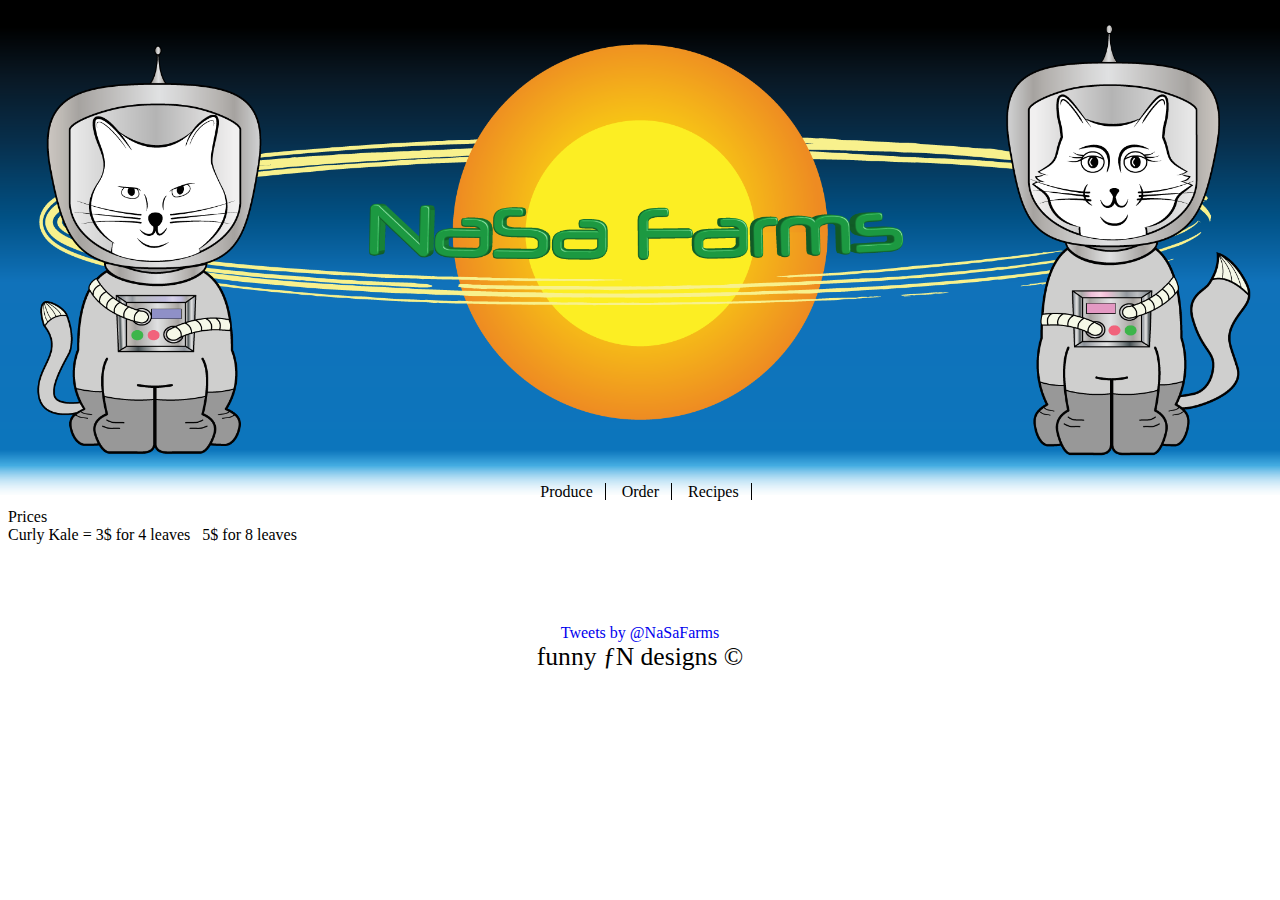
==== order.htm @ 607c564d "Added order page" ====
<html lang="en">
    
    <head>
        
        <meta charset="UTF-8">
        <meta name="viewport" content="width=device-width, initial-scale=1.0">
        <title>NaSa Farms</title>
        <link rel="shortcut icon" href="">
        <link href="css/styles.css" rel="stylesheet" media="screen, projection">
           
</head>
    
<body>
        
    <div id="centerDiv">
        
        <ul class="centerUL">
            
            <li class=""><a href="index.html" title="Produce">Produce</a></li>
            <li class=""><a href="tabs/peppers.htm" title="Peppers Gallery" >Order</a></li>
            <li class=""><a href="tabs/recipes.htm" title="Recipes Gallery" >Recipes</a></li>
            
        </ul>
        
    </div>


<article id="gallery">
  
    
    <h2 class="order">Prices</h2>
    
    <p class="order">
    
    Curly Kale = 3$ for 4 leaves &nbsp;
                 5$ for 8 leaves    
    
    </p>
</article>
    
            <article id="twitterFeed">

            <div id="twt_wrap">

                <a class="twitter-timeline"
                   data-dnt="true"    
                    data-link-color="#000"
                    data-chrome="noheader noscrollbars noborders transparent" 
                   href="https://twitter.com/NaSaFarms" 
                   data-widget-id="731853565833154560">Tweets by @NaSaFarms</a>

                <script>!function(d,s,id){var js,fjs=d.getElementsByTagName(s)[0],p=/^http:/.test(d.location)?'http':'https';if(!d.getElementById(id)){js=d.createElement(s);js.id=id;js.src=p+"://platform.twitter.com/widgets.js";fjs.parentNode.insertBefore(js,fjs);}}(document,"script","twitter-wjs");</script> 

            </div>
            
            
        </article>
    
        <footer id="pageFooter" role="contentinfo">

        
        

        




        <p class="notice">funny ƒN designs &copy; </p>

    </footer>    
    
    <script src="js/lightbox.min.js" type="text/javascript" ></script>  
    
    <script>    
            $("document").ready(function() {
            
            $("#tabsCtrl").tabs({
              collapsible: false
            });

        });
    </script>
    
</body>
    
</html>
---- css/styles.css ----
/*limited reset*/
html, div, section, article, aside, header, hgroup, footer, nav, h1, h2, h3, h4, h5, h6, p, blockquote, address, time, span, em, strong, img, ol, ul, li, figure, canvas, video, th, td, tr {
    margin: 0;
    padding: 0;
    border: 0;
    vertical-align:baseline;
    font: inherit;
}

/*html5 display rule*/
address, article, aside, canvas, details, figcaption, figure, footer, header, hgroup, nav, menu, nav, section, summary {
    display: block;
}

/*micro-clearfix by Nicolas Gallagher http://nicolasgallagher.com/micro-clearfix-hack/*/
/* For modern browsers */
.cf:before, .cf:after {   content:"";
    display:table;
}

.cf:after {
    clear:both;
}

/* For IE 6/7 (trigger hasLayout) */

.cf {
    zoom:1;
}
a {
    text-decoration: none;
}

nav ul {
    list-style: none;    
}

nav h2 { display: none; 
}

.video { 
    margin: 0 auto;
    display: block;
    text-align: center;
    padding-top: 1em; }


.video h1 {  font-family: cursive;
            font-size: 1.5em}

.video h2 { font-family: cursive;
padding-bottom: 1em}

    div#centerDiv {
        width: 100%;
        text-align: center;
        padding-top: 37%
    }
    ul.centerUL {
        margin: 0px auto;
        line-height: 2em;
        padding-left: 0;
    }
    .centerUL li {
        display: inline;
        text-align: center;
        
    }

    .centerUL li a {
        font-family: verdana;
        display: inline;
        text-align: center;
        padding: 0 12px;
        text-decoration: none;
        color:black;
        border-right: 1px solid black;
        
    }

.centerUL li:last-child { border-right: none; }

/*header styles*/



/*nav styles*/



#mainNav {
    margin-bottom: .5em;
    width: 100%;
}

#mainNav li {
    text-align: center;
}

#mainNav a, #mainNav h3 {
    display: block;
    border: none;
    border-radius: .8em
}

#mainNav a.current {
    cursor: default;
}


/*gallery styles*/



#gallery ul, #gallery li {
    list-style: none;
}


.greentab a { 
    background-color:rgba(236, 219, 59, 0.4);
    text-shadow: 2px 2px 8px #000
}

.greentab a:link { 
    background-color:rgba(236, 219, 59, 0.5);
}

.greentab a:hover{ 
    background-color:rgba(236, 219, 59, 0.8);
    text-shadow: 2px 2px 8px #ff0000
}

.greentab a:focus { 
    background-color:rgba(236, 219, 59, 0.65);
    text-shadow: 2px 2px 8px #ff0000;
}
                    
.greentab a:active { 
    background-color:rgba(236, 219, 59, 1);
}



.redtab a { 
    background-color:rgba(245, 114, 91, 0.5);
    text-shadow: 2px 2px 8px #000
}

.redtab a:link { 
    background-color:rgba(245, 114, 91, 0.5);
}

.redtab a:hover { 
    background:rgba(245, 114, 91, 0.9);
    text-shadow: 2px 2px 8px rgba(236, 219, 59, 1)
}

.redtab a:focus {   
    background:rgba(245, 114, 91, 0.83);
    text-shadow: 2px 2px 8px rgba(236, 219, 59, 1)     
}

.redtab a:active{   
    background-color:rgba(245, 114, 91, 1.2)
}



.yellowtab a { 
    background-color:rgba(80, 247, 68, 0.4);
    text-shadow: 2px 2px 8px #000
}

.yellowtab a:link { 
    background-color:rgba(80, 247, 68, 0.4);
}

.yellowtab a:hover { 
    background:rgba(80, 247, 68, 0.8);
    text-shadow: 2px 2px 8px #0000ff
}

.yellowtab a:focus  { 
    background-color:rgba(80, 247, 68, 0.55);
    text-shadow: 2px 2px 8px #0000ff 
}

.yellowtab a:active  { 
    background-color:rgba(80, 247, 68, 1)
}


.browntab a { 
    background-color:rgba(139,69,19, .8);
    text-shadow: 2px 2px 8px #000
}

.browntab a:link { 
    background-color:rgba(139,69,19, .6);
}

.browntab a:hover { 
    background:rgba(139,69,19, 1);
    text-shadow: 2px 2px 8px #0000ff
}

.browntab a:focus  { 
    background-color:rgba(139,69,19, .7);
    text-shadow: rgba(80, 247, 68, 1)
}

.browntab a:active  { 
    background-color:rgba(139,69,19, .8)
}

.bluetab a { background-color:transparent;
            }

.bluetab a:link { background-color:transparent; }

.bluetab a:hover { background-color:rgba(69, 173, 226, 0.6);}

.bluetab a:focus { background-color:rgba(69, 173, 226, 0.4);}

.bluetab a:active { background-color:rgba(69, 173, 226, 0.0);
                    }


/*footer styles*/
    .notice { 
    
    display: block;    
    font-family:fantasy;
    text-align: center;
    font-size: 1.6em}

/* ------------mobile styles----------------- */

@media only screen and (max-width:480px) {

/*disable text sizing on orientation change*/
html, body, div, section, article, aside, header, hgroup, footer, nav, h1, h2, h3, h4, h5, h6, p, blockquote, address, time, span, em, strong, img, ol, ul, li, figure, canvas, video, th, td, tr {
    -webkit-text-size-adjust:none;
}

body {
    background-image :url(../images/LogoMed.png);
    background-position: top;
    background-repeat: no-repeat;
    background-size: 100%;
}

/*header styles*/
    

/*nav styles*/
    
        
#mainNav {
    width: auto;
    margin: 0 auto;
    
}

    
.topMenu {
    max-height: 0;
    visibility: hidden;
}
    
.topMenu.expand {
    max-height: 900em;
    visibility: visible;
    background: transparent;
}

#mainNav a, #mainNav h3 {
    font-size: 1.2em;
    text-align: center;
    color: beige;
    display: block;
    margin-bottom: 1px;
    line-height: 2em;
    cursor: pointer;
}

/*  menu toggle  */    
    
    
#mainNav span.indicator {
    position: absolute;
    padding-left: .5em;
    
}
/*dropdown menu styles*/

#mainNav .menuToggle {
    display: block;
    background: transparent;
    width: 8em;
    margin: 0 auto;
    
}
    
.menuToggle a {
    text-align: center;
    padding: 0;
    background-color:rgba(68,173,226, 0.8);
    text-transform: uppercase;
}
    
    
/*gallery styles*/

.photos {
    margin-top: .75em;
}
    
    
.photos img {
    max-width: 300px;
    margin: 0 auto;
    display: block;
    margin-bottom:.8em;
    border-radius: .8em .8em 0 0;
}
    
.photos li {
    position: relative;
    max-width: 300px;
    margin: 0 auto;
    border-radius: .8em .8em 0 0;
}

#gallery .photos a:after {
    content: attr(title);
    display: block;
    width: 100%;
    position: absolute;
    top: 0;
    left: 0;
    line-height: 2em;
    color: white;
    text-align: center;
    background: rgba( 25, 25, 25, .8);
    z-index: 500;
    border-radius: .8em .8em 0 0;
}


}

/* ------------tablet styles----------------- */
@media only screen and (min-width:481px) and (max-width:768px) {
    
body {
    background-image :url(../images/LogoMed.png);
    background-position: top;
    background-repeat: no-repeat;
    background-size: 100%;
}


/*header styles*/


/*nav styles*/
        
#mainNav {

    font-size: 90%;
    
    
}

#mainNav ul li {

    float: left;
    width: 25%;
    text-align: center;
}
    
#mainNav a, #mainNav h3 {
    font-size: 1.5em;
    text-align: center;
    cursor: pointer;
    color:beige;

}
 
    
/*gallery styles*/
    

.photos {
    -moz-column-count: 2;
    -moz-column-gap: 0;
    -webkit-column-count: 2;
    -webkit-column-gap: 0;
    column-count: 2;
    column-gap: 1em;
    width: 100%;
    margin-top: .75em;
}

.photos img {
    max-width: 100%;
    border-radius: .8em .8em 0 0;
}
    
.photos li {
    position: relative;
    max-width: 300px;
    margin: 0 auto;
    border-radius: .8em .8em 0 0;
}

#gallery .photos a:after {
    content: attr(title);
    display: block;
    width: 100%;
    position: absolute;
    top: 0;
    left: 0;
    line-height: 2em;
    color: white;
    text-align: center;
    background: rgba( 25, 25, 25, .8);
    border-radius: .8em .8em 0 0;
    z-index: 500;
}

    
/*Twitter style*/

    
#twitterFeed div { 
    display: block;
    width: 100%;
    text-align: center;
    margin: 0 auto;
    padding-top: 5em;
} 

    
/*footer styles*/

    
}
    

/* ------------desktop styles----------------- */


@media only screen and (min-width:769px) {


body {
        background-image :url(../images/LogoLarge.png);
        background-position: top;
        background-repeat: no-repeat;
        background-size: 100%;
    
}


/*nav styles*/
    
#mainNav li {
    position: relative;
}
    
#mainNav ul li {

    float: left;
    margin: .5em 0 .5em;
    width: 25%;
    text-align: center;
    color:beige
}
    
    
#mainNav a, #mainNav h3 {
    font-size: 1.5em;
    text-align: center;
    color: beige;
}

    
    
    
/*gallery styles*/

.photos {
    -moz-column-count: 3;
    -moz-column-gap: 1em;
    -webkit-column-count: 3;
    -webkit-column-gap: 1em;
    column-count: 3;
    column-gap: 1em;
    
}

.photos img {
    max-width: 100%;
    border-radius: .8em .8em 0 0;

    }

.photos li {
    position: relative;
    max-width: 300px;
    margin: 0 auto;
    border-radius: .8em .8em 0 0;
}

    
#gallery .photos a:hover:after {
    content: attr(title);
    display: block;
    width: 100%;
    position: absolute;
    top: 0;
    left: 0;
    line-height: 3em;
    color: white;
    text-align: center;
    background: rgba( 25, 25, 25, .8);
    border-radius: .8em .8em 0 0;
    z-index: 500;
}

    
/*twitter feed style*/

    
 #twitterFeed div { 
  display: block;
  width: 100%;
  text-align: center;
  margin: 0 auto;
     padding-top: 5em;
} 

    
/*footer styles*/

    
}
.centerUL li:last-child { border-right: none; }
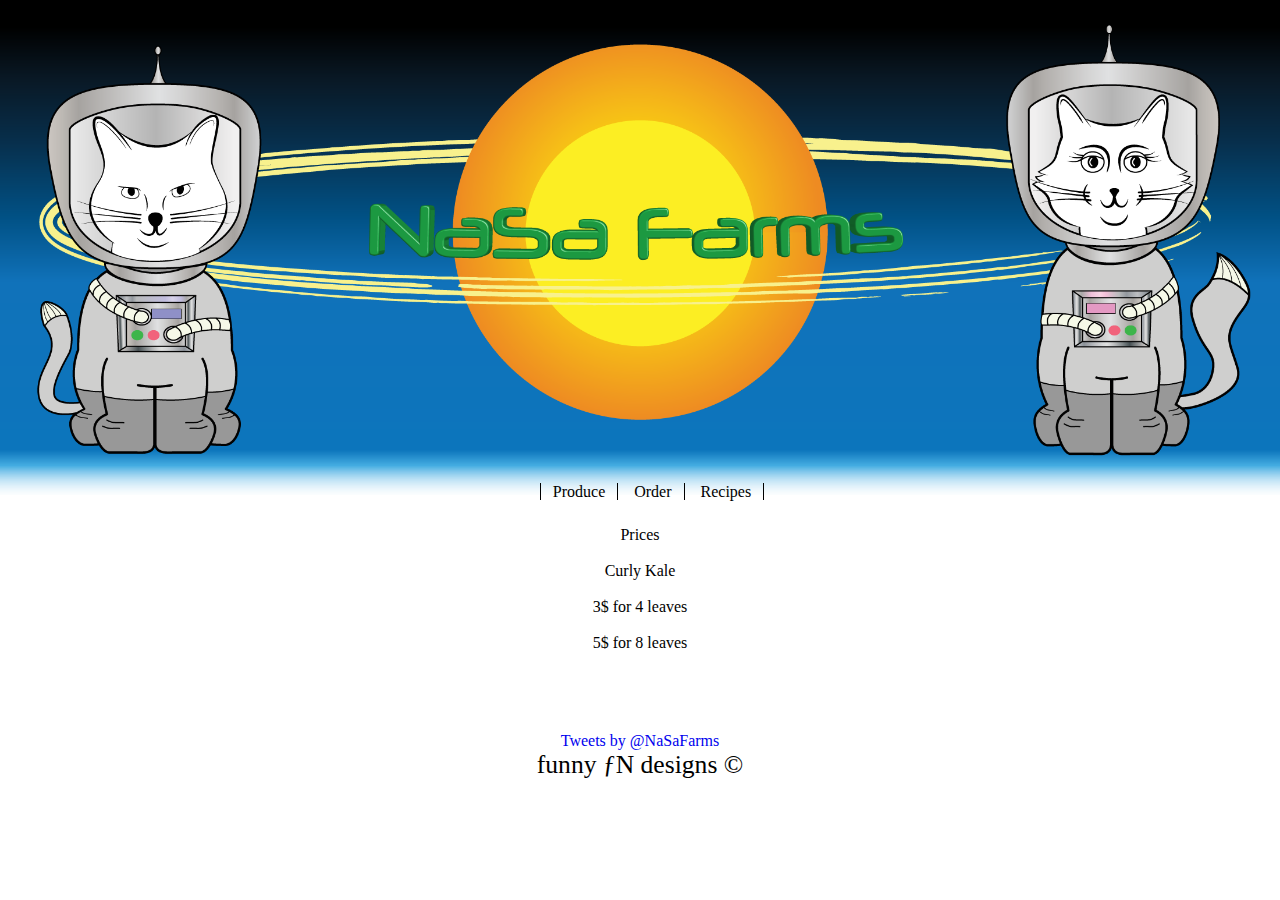
==== commit 8899d0c2: "Order page update" ====
--- a/order.htm
+++ b/order.htm
@@ -15,10 +15,10 @@
     <div id="centerDiv">
         
         <ul class="centerUL">
-            
+            <li class=""><a href="#" ></a></li>
             <li class=""><a href="index.html" title="Produce">Produce</a></li>
-            <li class=""><a href="tabs/peppers.htm" title="Peppers Gallery" >Order</a></li>
-            <li class=""><a href="tabs/recipes.htm" title="Recipes Gallery" >Recipes</a></li>
+            <li class=""><a href="order.htm" title="Peppers Gallery" >Order</a></li>
+            <li class=""><a href="recipes.htm" title="Recipes Gallery" >Recipes</a></li>
             
         </ul>
         
@@ -27,13 +27,14 @@
 
 <article id="gallery">
   
-    
+    <br>
     <h2 class="order">Prices</h2>
-    
+    <br>
     <p class="order">
     
-    Curly Kale = 3$ for 4 leaves &nbsp;
-                 5$ for 8 leaves    
+    Curly Kale<br><br>
+    3$ for 4 leaves<br><br>
+    5$ for 8 leaves    
     
     </p>
 </article>
@@ -75,9 +76,6 @@
     <script>    
             $("document").ready(function() {
             
-            $("#tabsCtrl").tabs({
-              collapsible: false
-            });
 
         });
     </script>
--- a/css/styles.css
+++ b/css/styles.css
@@ -1,5 +1,3 @@
-
-
 
 
 /*limited reset*/
@@ -82,7 +80,10 @@
         
     }
 
-.centerUL li:last-child { border-right: none; }
+.order { 
+    
+    text-align: center;
+    font-family: verdana;}
 
 /*header styles*/
 
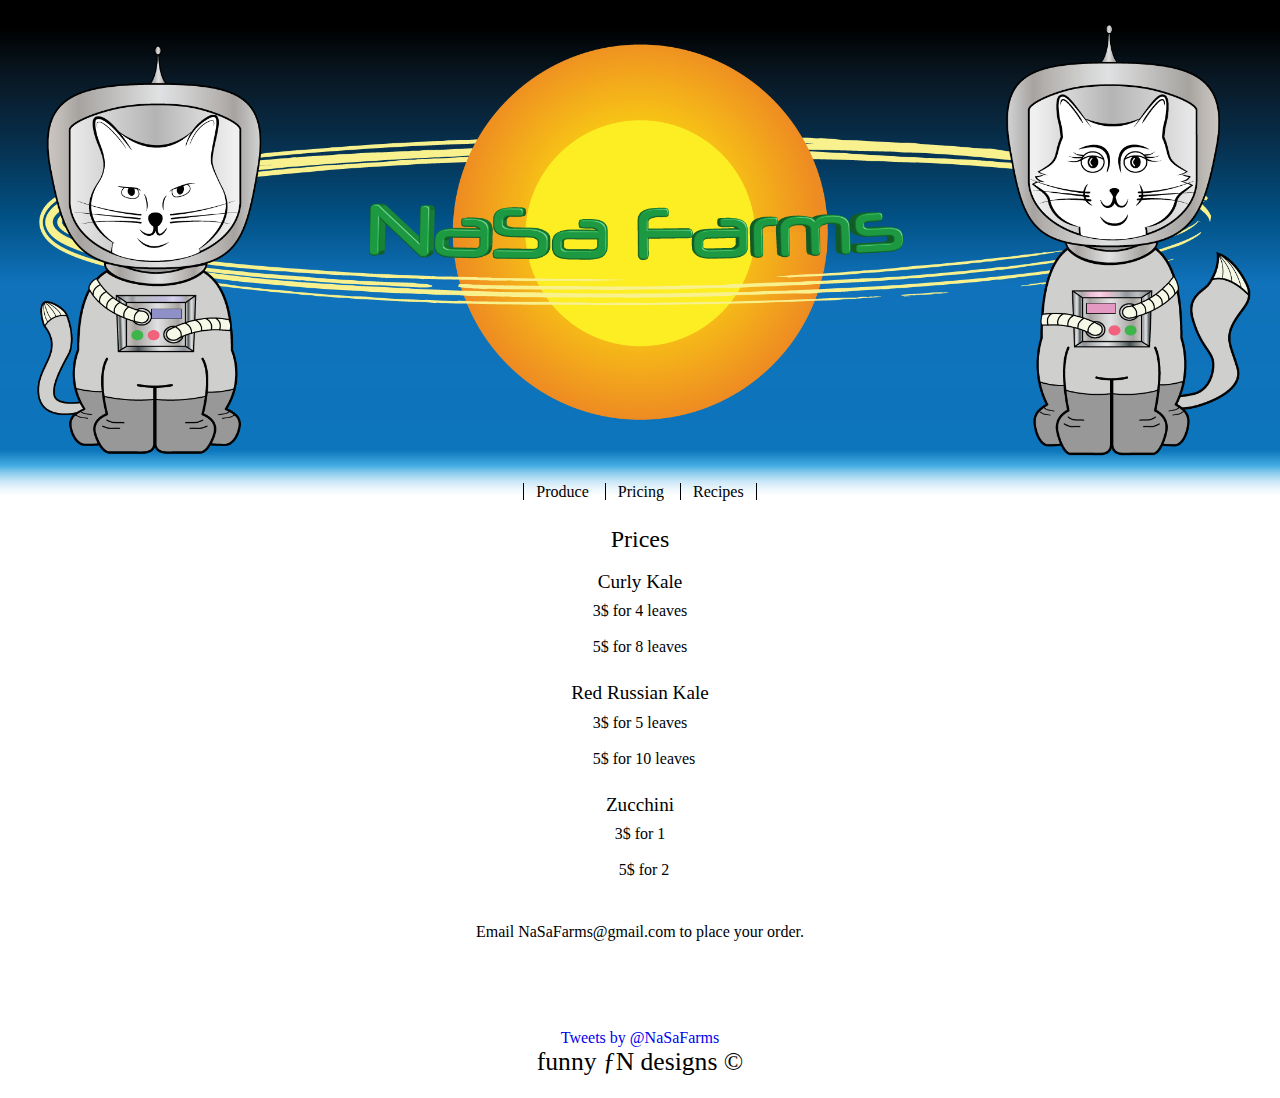
==== commit 80334190: "Prices added" ====
--- a/order.htm
+++ b/order.htm
@@ -15,10 +15,11 @@
     <div id="centerDiv">
         
         <ul class="centerUL">
-            <li class=""><a href="#" ></a></li>
-            <li class=""><a href="index.html" title="Produce">Produce</a></li>
-            <li class=""><a href="order.htm" title="Peppers Gallery" >Order</a></li>
-            <li class=""><a href="recipes.htm" title="Recipes Gallery" >Recipes</a></li>
+                        
+            <li><a href="index.html" title="Produce">Produce</a></li>
+            <li class=""><a class="bluetab" href="order.htm" title="Pricing" >Pricing</a></li>
+            <li ><a class="secondborder" href="recipes.htm" title="Recipes" >Recipes</a></li>
+            
             
         </ul>
         
@@ -28,15 +29,25 @@
 <article id="gallery">
   
     <br>
-    <h2 class="order">Prices</h2>
+    <h1>Prices</h1>
     <br>
-    <p class="order">
     
-    Curly Kale<br><br>
-    3$ for 4 leaves<br><br>
-    5$ for 8 leaves    
     
+    <h2>Curly Kale</h2> 
+   <p> 3$ for 4 leaves<br><br>
+    5$ for 8 leaves <br><br>
+        </p>
+    <h2>Red Russian Kale</h2>  
+      <p> 3$ for 5 leaves<br><br>
+   &nbsp;  5$ for 10 leaves <br><br>
+        </p>
+       <h2>Zucchini</h2>
+       <p> 3$ for 1<br><br>
+        &nbsp; 5$ for 2 <br><br>   
     </p>
+    <br>
+ <em><p>Email NaSaFarms@gmail.com to place your order.</p></em>
+    
 </article>
     
             <article id="twitterFeed">
--- a/css/styles.css
+++ b/css/styles.css
@@ -47,11 +47,26 @@
     padding-top: 1em; }
 
 
-.video h1 {  font-family: cursive;
+h1 {font-size:  1.6em;
+    text-align: center;  
+    font-family: verdana;
             font-size: 1.5em}
 
-.video h2 { font-family: cursive;
-padding-bottom: 1em}
+h2 {font-size:  1.2em;
+    text-align: center; 
+    font-family: verdana;
+    padding-bottom: .5em}
+
+h3 {
+    text-align: center; 
+    font-family: verdana;
+    padding-bottom: .5em }
+
+p {
+    font-size:  1em;
+    text-align: center; 
+    font-family: verdana;
+    padding-bottom: .5em }
 
     div#centerDiv {
         width: 100%;
@@ -76,14 +91,18 @@
         padding: 0 12px;
         text-decoration: none;
         color:black;
-        border-right: 1px solid black;
+        border-left: 1px solid black;
         
     }
 
+.secondborder { border-right:1px solid black;}
+
+
 .order { 
     
     text-align: center;
     font-family: verdana;}
+
 
 /*header styles*/
 
@@ -218,18 +237,6 @@
 .browntab a:active  { 
     background-color:rgba(139,69,19, .8)
 }
-
-.bluetab a { background-color:transparent;
-            }
-
-.bluetab a:link { background-color:transparent; }
-
-.bluetab a:hover { background-color:rgba(69, 173, 226, 0.6);}
-
-.bluetab a:focus { background-color:rgba(69, 173, 226, 0.4);}
-
-.bluetab a:active { background-color:rgba(69, 173, 226, 0.0);
-                    }
 
 
 /*footer styles*/
@@ -553,4 +560,3 @@
 
     
 }
-.centerUL li:last-child { border-right: none; }